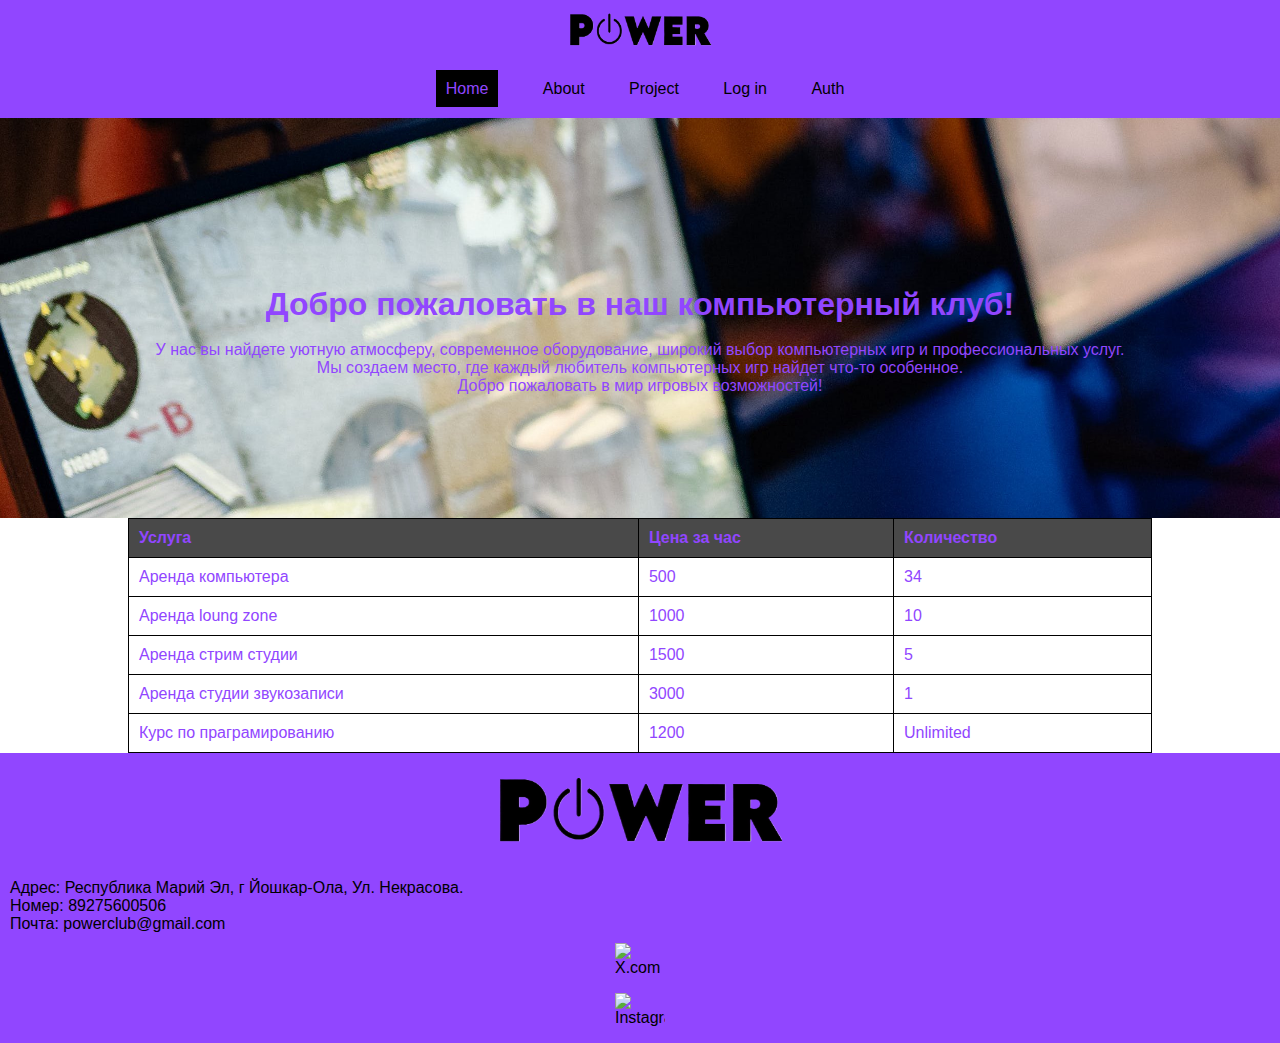
==== index.html @ 04af1299 "v1.0" ====
<!DOCTYPE html>
<html lang="en">
<head>
    <meta charset="UTF-8">
    <meta name="viewport" content="width=device-width, initial-scale=1.0">
    <title>POWER</title>
    <link rel="stylesheet" href="style.css">
</head>
<body>

    <header>
        <li>
            <nav class="header-nav">
                <div class="header_menu">
                    <div class="logo">
                        <img src="logo.png" alt="POWER">
                    </div>
                    <div class="top_menu">
                        <ul>
                            <li><a href="index.html" style="background-color: black; color: #9146FF; padding: 10px;">Home</a></li>
                            <li><a href="about.html">About</a></li>
                            <li><a href="project.html">Project</a></li>
                            <li><a href="login.html">Log in</a></li>
                            <li> <a href="authorization.html">Auth</a></li>
                        </ul>
                    </div>
                </div>
            </nav>
        </li>
    </header>



    <main class="home">
        <div class="welcome" >
            <br>
            <div class="welcome-text">
                <h1>Добро пожаловать в наш компьютерный клуб!</h1>
                <br>У нас вы найдете уютную атмосферу, современное оборудование, широкий выбор компьютерных игр и профессиональных услуг.
                <br>Мы создаем место, где каждый любитель компьютерных игр найдет что-то особенное.
                <br>Добро пожаловать в мир игровых возможностей!
            </div>
        </div>
        <div class="home-cost">
            <table>
                <tr>
                  <th>Услуга</th>
                  <th>Цена за час</th>
                  <th>Количество</th>
                </tr>
                <tr>
                  <td>Аренда компьютера</td>
                  <td>500</td>
                  <td>34</td>
                </tr>
                <tr>
                  <td>Аренда loung zone</td>
                  <td>1000</td>
                  <td>10</td>
                </tr>
                <tr>
                  <td>Аренда стрим студии</td>
                  <td>1500</td>
                  <td>5</td>
                </tr>
                <tr>
                  <td>Аренда студии звукозаписи</td>
                  <td>3000</td>
                  <td>1</td>
                </tr>
                <tr>
                  <td>Курс по праграмированию</td>
                  <td>1200</td>
                  <td>Unlimited</td>
                </tr>
              </table>
    </main>



    <footer>
        <br>
        <img src="logo.png" alt="POWER" class="footer-logo">
        <br>
        <div class="footer-info">
            <p>
                Aдрес: Республика Марий Эл, г Йошкар-Ола, Ул. Некрасова.
                <br>Hомер: 89275600506
                <br>Почта: powerclub@gmail.com
            </p>
        </div>
        <a href="404.html"><img src="https://uxwing.com/wp-content/themes/uxwing/download/brands-and-social-media/x-social-media-white-icon.png" alt="X.com" class="icons"></a>
        <a href="404.html"><img src="https://upload.wikimedia.org/wikipedia/commons/thumb/a/a5/Instagram_icon.png/600px-Instagram_icon.png" alt="Instagram" class="icons"></a>
    </footer>

</body>
</html>
---- style.css ----
*{
    margin: 0;
    padding: 0;
    font-family: 'Play', sans-serif;
    list-style: none;
    text-decoration: none;
}
header{
    background-color: #9146FF;
    color: white;
}
body{
    background-color: #fff;
    color: #9146FF;
}
.top_menu li{
    display: inline-block;
    padding: 20px;
}
.logo, .top_menu{
    display: flex;
    justify-content: center;
}
.logo img{
    padding: 10px;
    height: 40px;
    width: 150px;
}

a{
    color: #000;
}


main{
}

.welcome{
    height: 400px;
    background-color: rgba(0, 0, 0, 0.5);
    background-image: url('club.jpeg');
    background-repeat: no-repeat;
    background-attachment: fixed;
    background-size: cover;
    position:inherit;
    float:inherit;
}
.welcome-text{
    text-align: center;
    padding-top: 150px;
}
.welcome img{
    width: 100%;
    height: 100%;
    margin: 0px;
    padding: 0px;
}

.home h1{
    text-align: center;
}
.home-cost form{
    border: 2px solid #9146FF;
    margin-top: 20px;
    margin-bottom: 20px;
    width: 80%;
}
.home-cost ul{
    font-size: 28px;
    margin-left: 25%;
}
footer{
    background-color: #9146FF;
    color: #000;
}
footer img{
    display: block;
    margin: auto;
    padding: auto;
    height: 80px;
    width: 300px;
}

.footer-info{
    display: inline-block;
    margin: 10px;
}

.icons{
    height: 50px;
    width: 50px;
    align-items: center;
}


.LA{
    height: 450px;
}
.LA-H1{
    text-align: center;
    margin-top: 50px;
    margin-bottom: 50px;
}
form {
    width: 300px;
    margin: 0 auto;
    border: 2px solid black;
    padding: 20px;
  }
  label {
    display: block;
    margin-bottom: 10px;
  }
  input {
    width: 100%;
    box-sizing: border-box;
  }
  button {
    display: block;
    margin-top: 20px;
    width: 100%;
    background-color: #9146FF;
    color: black;
    font-size: 18px;
  }


.project-container{
    text-align: center;
    font-size: 25px;
    margin: 50px;
}


.about-container{
    text-align: center;
    height: 500px;
}







.ERR404{
    text-align: center;
    position: absolute;
    top: 50%;
    left: 50%;
    transform: translate(-50%, -50%)
}

.that-shit-404{
    color: red;
}
table {
    width: 80%;
    margin: 0 auto;
    border-collapse: collapse;
  }
  th, td {
    border: 1px solid black;
    padding: 10px;
    text-align: left;
  }
  th {
    background-color: #000000b6;
    font-weight: bold;
  }
  tr:nth-child(even) {
    background-color: #00000000;
  }
  .home{
    background-color: #fff;
  }
  table{
    color: #9146FF;
  }
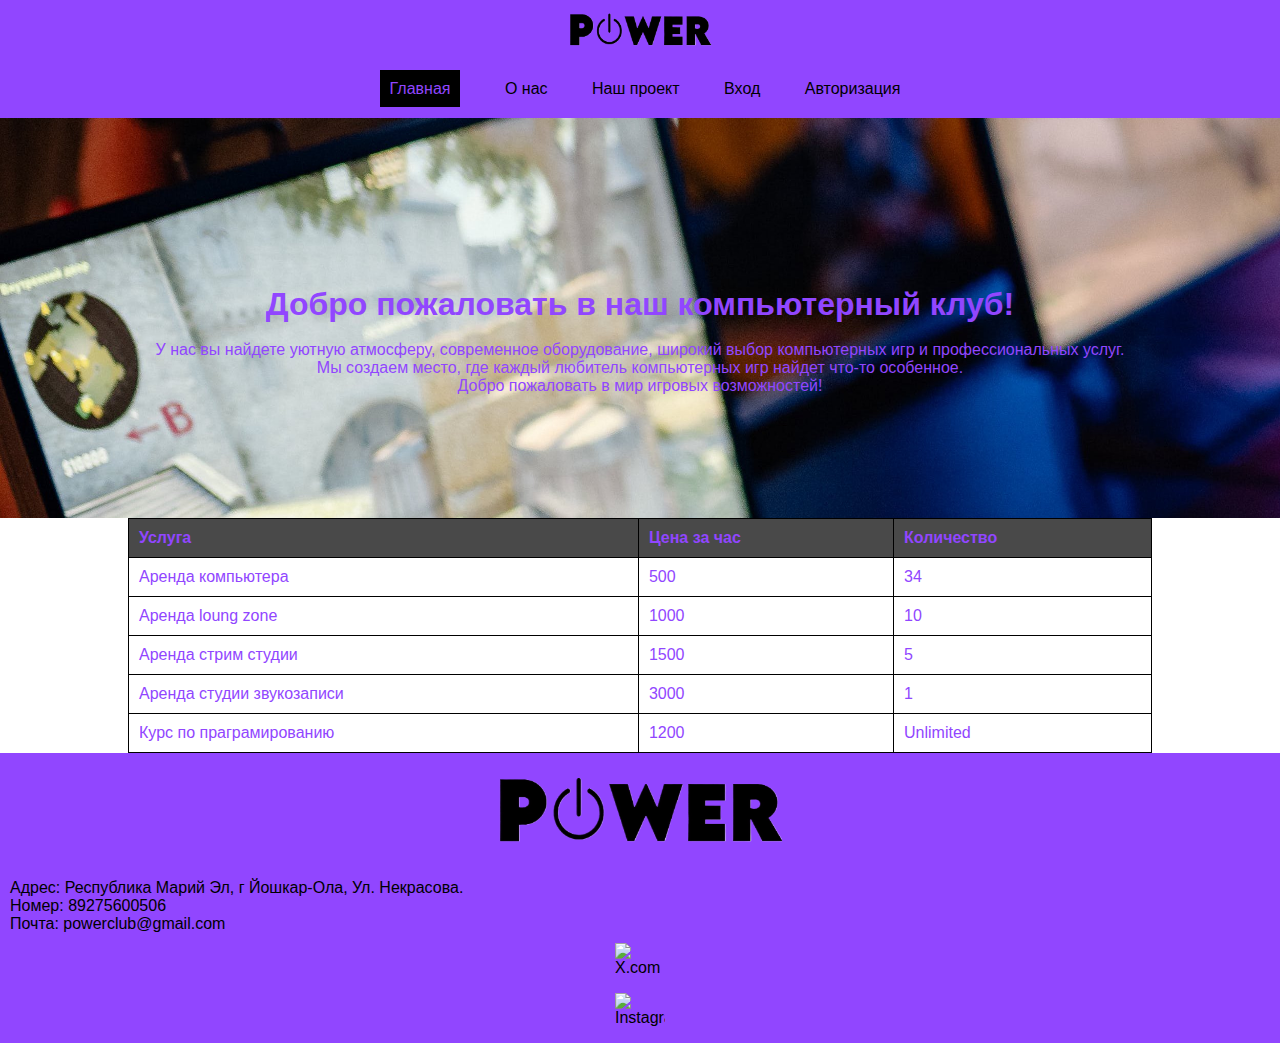
==== commit c11d8ac9: "v1.0 Ru Fix" ====
--- a/index.html
+++ b/index.html
@@ -17,11 +17,11 @@
                     </div>
                     <div class="top_menu">
                         <ul>
-                            <li><a href="index.html" style="background-color: black; color: #9146FF; padding: 10px;">Home</a></li>
-                            <li><a href="about.html">About</a></li>
-                            <li><a href="project.html">Project</a></li>
-                            <li><a href="login.html">Log in</a></li>
-                            <li> <a href="authorization.html">Auth</a></li>
+                            <li><a href="index.html" style="background-color: black; color: #9146FF; padding: 10px;">Главная</a></li>
+                            <li><a href="about.html">О нас</a></li>
+                            <li><a href="project.html">Наш проект</a></li>
+                            <li><a href="login.html">Вход</a></li>
+                            <li> <a href="authorization.html">Авторизация</a></li>
                         </ul>
                     </div>
                 </div>
--- a/style.css
+++ b/style.css
@@ -176,4 +176,8 @@
   }
   table{
     color: #9146FF;
+  }
+  .about-img{
+    width: 100%;
+    height: 300px;
   }